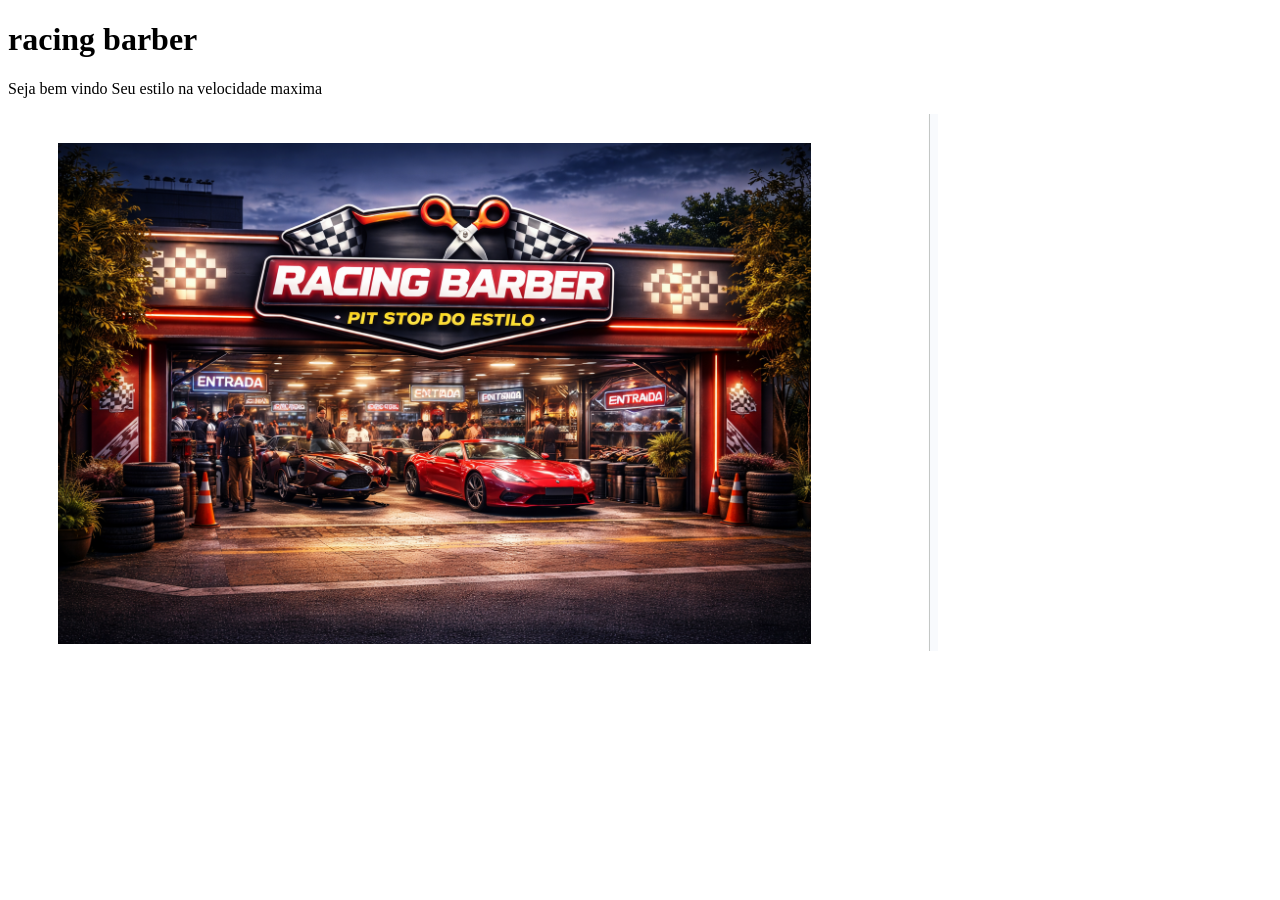
==== index.html @ a580932e "criação do arquivo html + imagem" ====
<!DOCTYPE html>
<html lang="pt-br">
<head>
    <meta charset="UTF-8">
    <meta name="viewport" content="width=device-width, initial-scale=1.0">
    <title>barbearia racing barber</title>
</head>
<body>
    <h1>racing barber</h1> 

    <p>Seja bem vindo Seu estilo na velocidade maxima</p>

    <img src="Captura de tela 2026-04-27 111249.png" alt="">
</body>
</html>
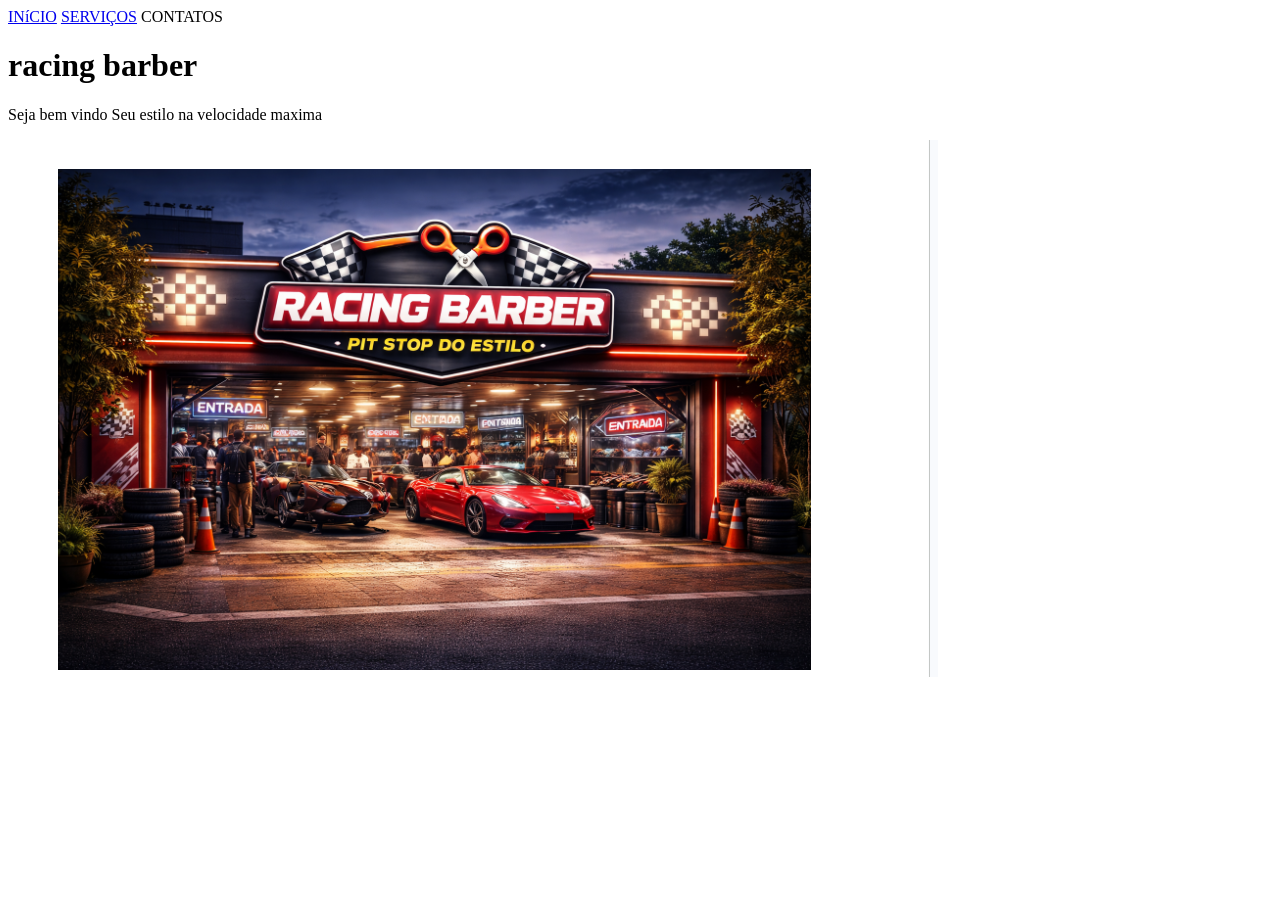
==== commit 2323fc5d: "Add files via upload" ====
--- a/index.html
+++ b/index.html
@@ -6,6 +6,12 @@
     <title>barbearia racing barber</title>
 </head>
 <body>
+    <div class="menu"> 
+        <A href="index.html">INíCIO</A>
+       <A href="servicos.html"> SERVIÇOS</A>
+        CONTATOS
+    </div>
+
     <h1>racing barber</h1> 
 
     <p>Seja bem vindo Seu estilo na velocidade maxima</p>
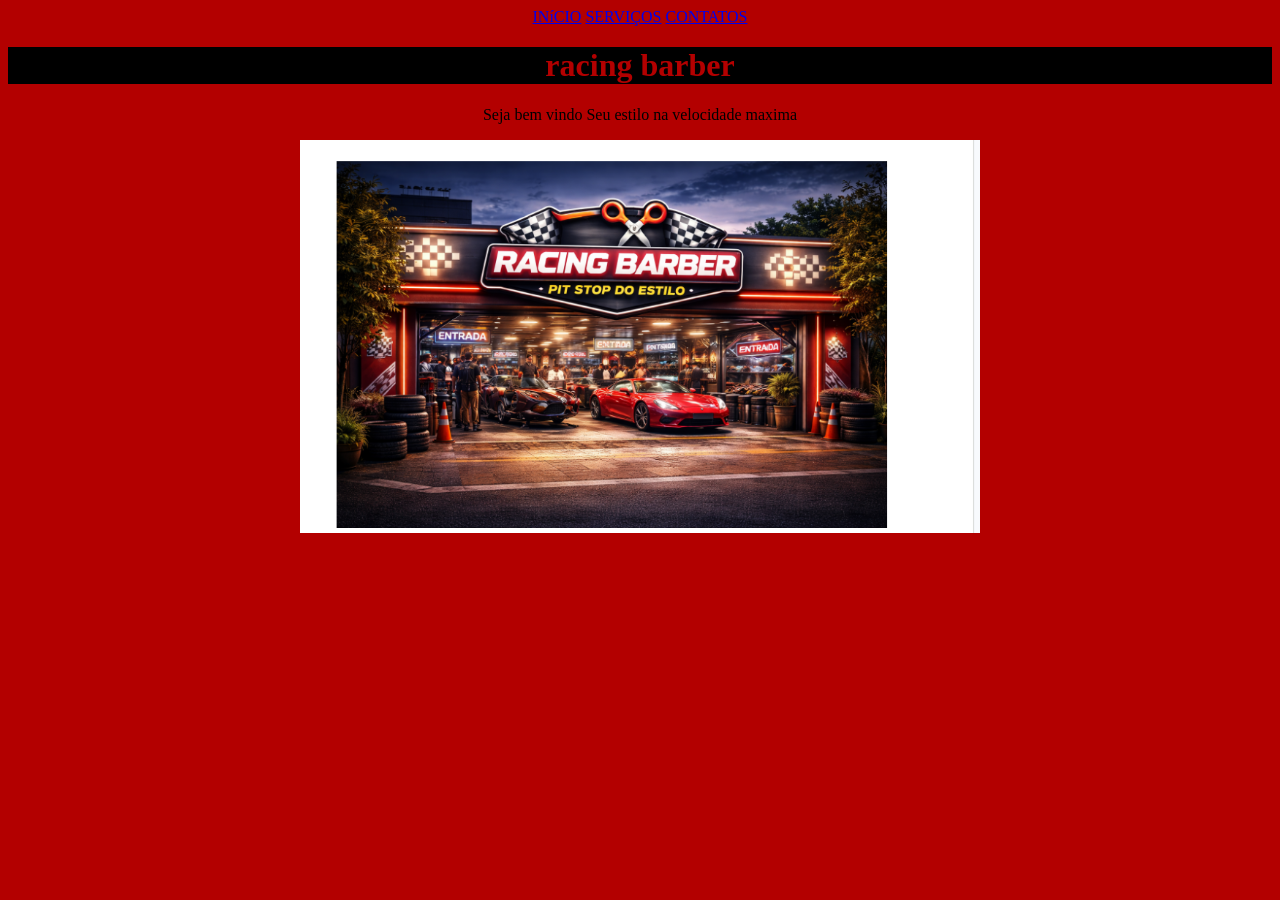
==== commit 517feb38: "css" ====
--- a/index.html
+++ b/index.html
@@ -4,12 +4,13 @@
     <meta charset="UTF-8">
     <meta name="viewport" content="width=device-width, initial-scale=1.0">
     <title>barbearia racing barber</title>
+    <link rel="stylesheet" href="style.css">
 </head>
 <body>
     <div class="menu"> 
         <A href="index.html">INíCIO</A>
        <A href="servicos.html"> SERVIÇOS</A>
-        CONTATOS
+       <A href="contatos.html"> CONTATOS</A>
     </div>
 
     <h1>racing barber</h1> 
@@ -18,4 +19,4 @@
 
     <img src="Captura de tela 2026-04-27 111249.png" alt="">
 </body>
-</html>+</html> 
--- a/style.css
+++ b/style.css
@@ -0,0 +1,11 @@
+h1{
+    color:rgb(179, 0, 0);
+    background-color:black;
+}
+body{
+    background-color: rgb(179, 0, 0);
+    text-align: center;
+}
+img{
+    width: 680px;
+}
